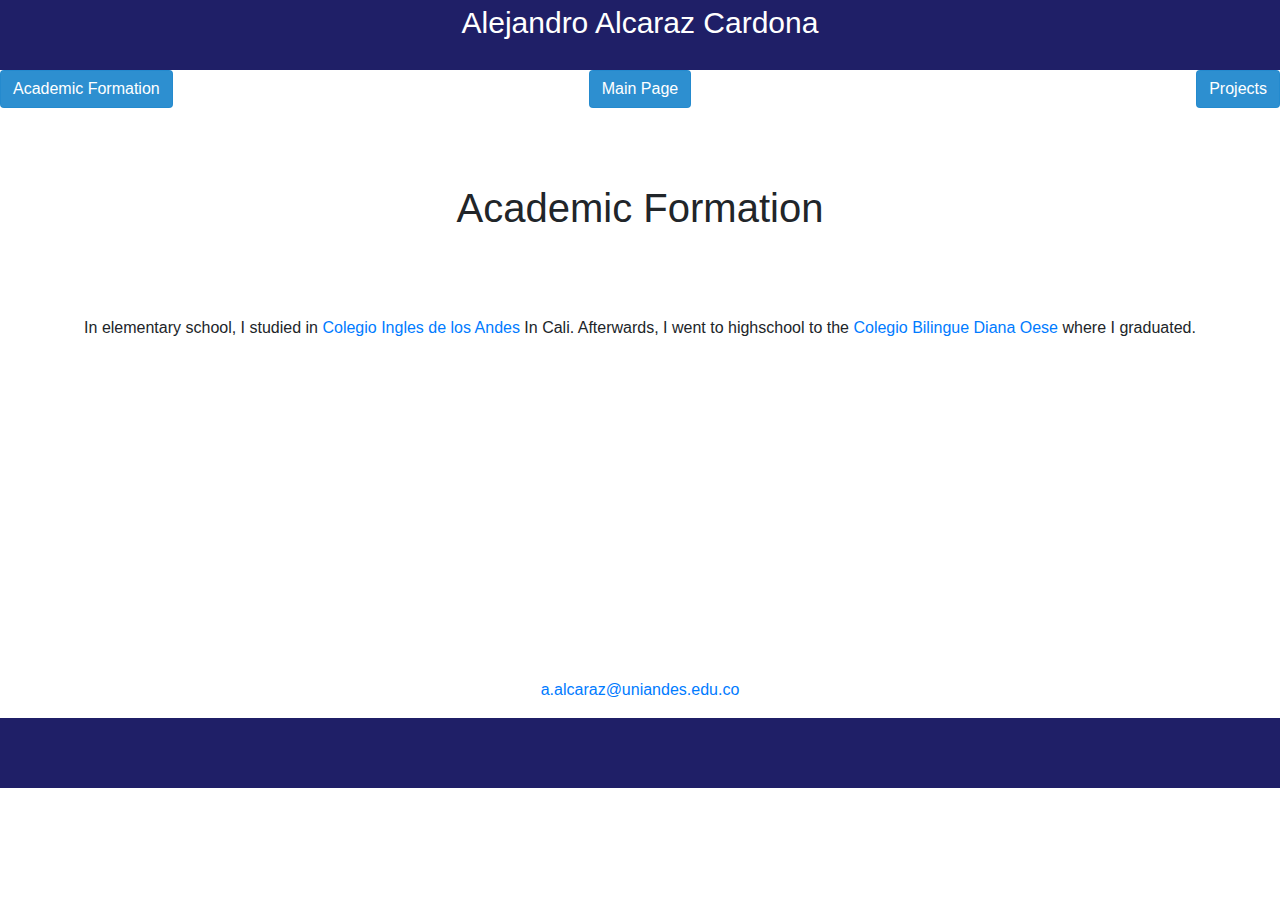
==== info.html @ c7844a8b "entrega1" ====
<!doctype html>
<html lang="en">

<head>
    <title>Alejandro Alcaraz</title>

    <script src="https://cdn.jsdelivr.net/npm/bootstrap@5.1.3/dist/js/bootstrap.bundle.min.js"
        integrity="sha384-ka7Sk0Gln4gmtz2MlQnikT1wXgYsOg+OMhuP+IlRH9sENBO0LRn5q+8nbTov4+1p"
        crossorigin="anonymous"></script>

    <!-- Required meta tags -->
    <meta charset="utf-8">
    <meta name="viewport" content="width=device-width, initial-scale=1, shrink-to-fit=no">

    <!-- Bootstrap CSS -->
    <link rel="stylesheet" href="https://stackpath.bootstrapcdn.com/bootstrap/4.3.1/css/bootstrap.min.css"
        integrity="sha384-ggOyR0iXCbMQv3Xipma34MD+dH/1fQ784/j6cY/iJTQUOhcWr7x9JvoRxT2MZw1T" crossorigin="anonymous">

    <link href="estilos.css" rel="stylesheet" />
</head>

<body>
    <div class="row text-center bloque-azul-oscuro">
        <div class="col-12 text-center">
            <p class=nombre>Alejandro Alcaraz Cardona</p>
        </div>
    </div>
    <div class="row text-center">
        <div class="col-12">
            <div class="row text-center">
                <div class="col-4 boton-izquierda"><a href="info.html" class="btn btn-primary">Academic Formation</a>
                </div>
                <div class="col-4 text-center"><a href="index.html" class="btn btn-primary">Main Page</a></div>
                <div class="col-4 boton-derecha"><a href="projects.html" class="btn btn-primary">Projects</a></div>
            </div>
        </div>
    </div>
    <div class="row text-center">
        <div class="col-12">
            <h1 class=" contactme "> Academic Formation</h1>
            <p>In elementary school, I studied in <a href="https://inglesdelosandes.edu.co"> Colegio Ingles de los
                    Andes</a> In Cali. Afterwards, I went to highschool to the
                <a href="http://coldianaoese.edu.co/site/index.html">Colegio Bilingue Diana Oese</a> where I graduated.
            </p>
        </div>
    </div>
    <div class="row text-center">
        <div class="col-12 col-md-6">
            <iframe width="560" height="315" src="https://www.youtube.com/embed/JhAg5mkHNL8" title="YouTube video player" 
            frameborder="0" allow="accelerometer; autoplay; clipboard-write; encrypted-media; gyroscope; picture-in-picture" allowfullscreen></iframe>

        </div>
        <div class="col-12 col-md-6">
            <iframe width="560" height="315" src="https://www.youtube.com/embed/GziGHK_UeXA" title="YouTube video player" 
            frameborder="0" allow="accelerometer; autoplay; clipboard-write; encrypted-media; gyroscope; picture-in-picture" allowfullscreen></iframe>

        </div>
    </div>
    <div class="row text-center">
        <div class="col-12">
            <p class="text-center">
                <a href="mailto:a.alcaraz@uniandes.edu.co">a.alcaraz@uniandes.edu.co
                </a>
        </div>
    </div>
    </div>
    <div class="row text-center bloque-azul-oscuro">
    </div>
</body>

</html>
---- estilos.css ----
.bloque-azul-oscuro{
    background-color: rgba(22, 22, 97, 0.959);
    color:white;
    height: 70px;
    text-align: center;
}

.bloque-azul{
    background-color:#00b7ff;
}

p{
    text-align: center;
}

.nombre{
    font-size: 30px;
}

.p1 {
    font-family: "Lucida Console", "Courier New", monospace;
  }

.white-box{
    background-color: white;
    height: 200px;
    width:  250px;
    
}

.imagen-perfil{
    margin: 1em auto;
    align-self: center;
}
.white-color{
    color: white;
}
.contactme{
    height: 200px;
    line-height: 200px;
}
.boton-contacto{
    height: 100px;
}
.boton-izquierda{
    text-align: left;
}
.boton-derecha{
    text-align: right;
}
.btn{
    background-color: rgba(36, 138, 206, 0.959);
    border-color: rgba(36, 138, 206, 0.959);
}
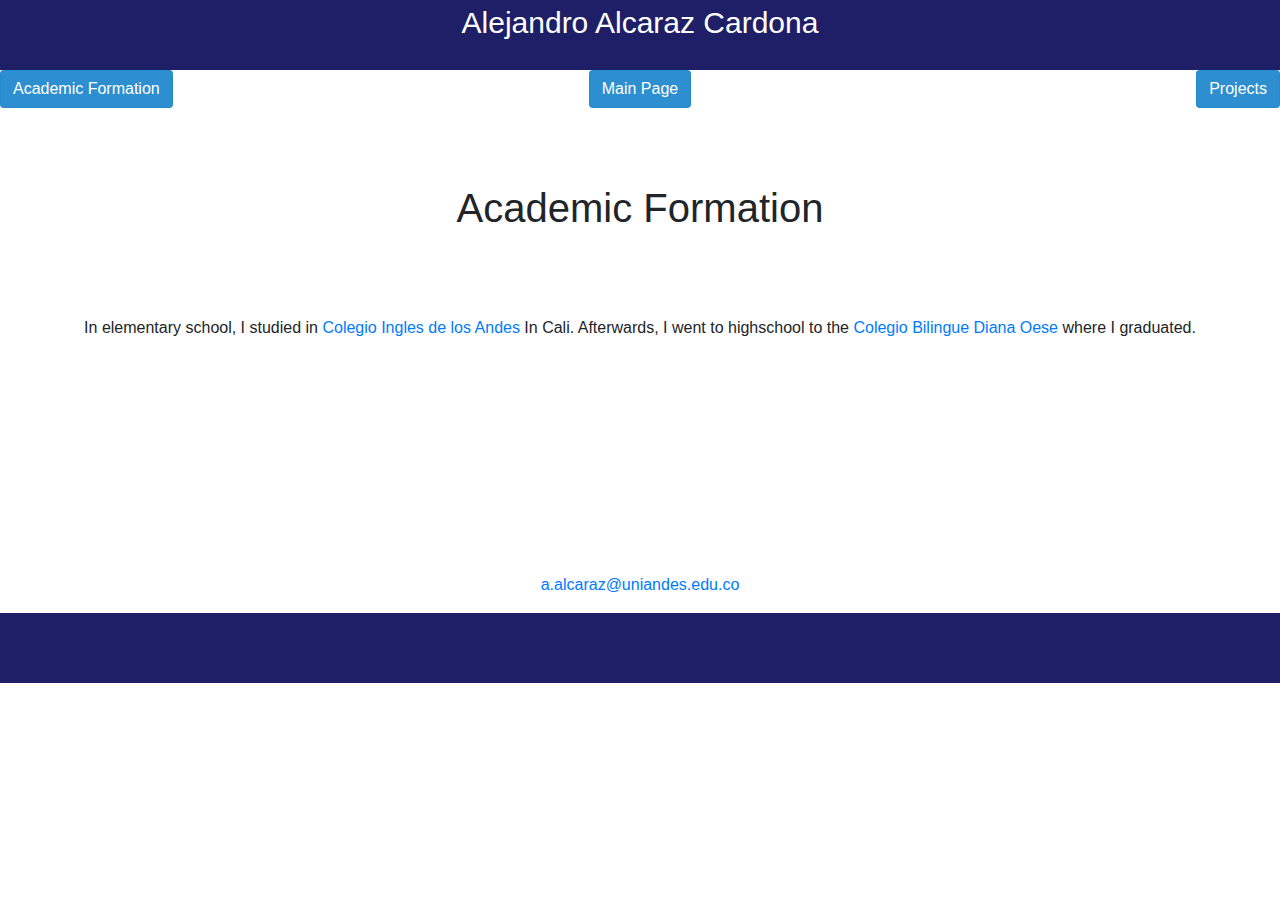
==== commit 60804696: "Entrega 1 Web" ====
--- a/info.html
+++ b/info.html
@@ -46,12 +46,12 @@
     </div>
     <div class="row text-center">
         <div class="col-12 col-md-6">
-            <iframe width="560" height="315" src="https://www.youtube.com/embed/JhAg5mkHNL8" title="YouTube video player" 
+            <iframe width="373" height="210" src="https://www.youtube.com/embed/JhAg5mkHNL8" title="YouTube video player" 
             frameborder="0" allow="accelerometer; autoplay; clipboard-write; encrypted-media; gyroscope; picture-in-picture" allowfullscreen></iframe>
 
         </div>
         <div class="col-12 col-md-6">
-            <iframe width="560" height="315" src="https://www.youtube.com/embed/GziGHK_UeXA" title="YouTube video player" 
+            <iframe width="373" height="210" src="https://www.youtube.com/embed/GziGHK_UeXA" title="YouTube video player" 
             frameborder="0" allow="accelerometer; autoplay; clipboard-write; encrypted-media; gyroscope; picture-in-picture" allowfullscreen></iframe>
 
         </div>
